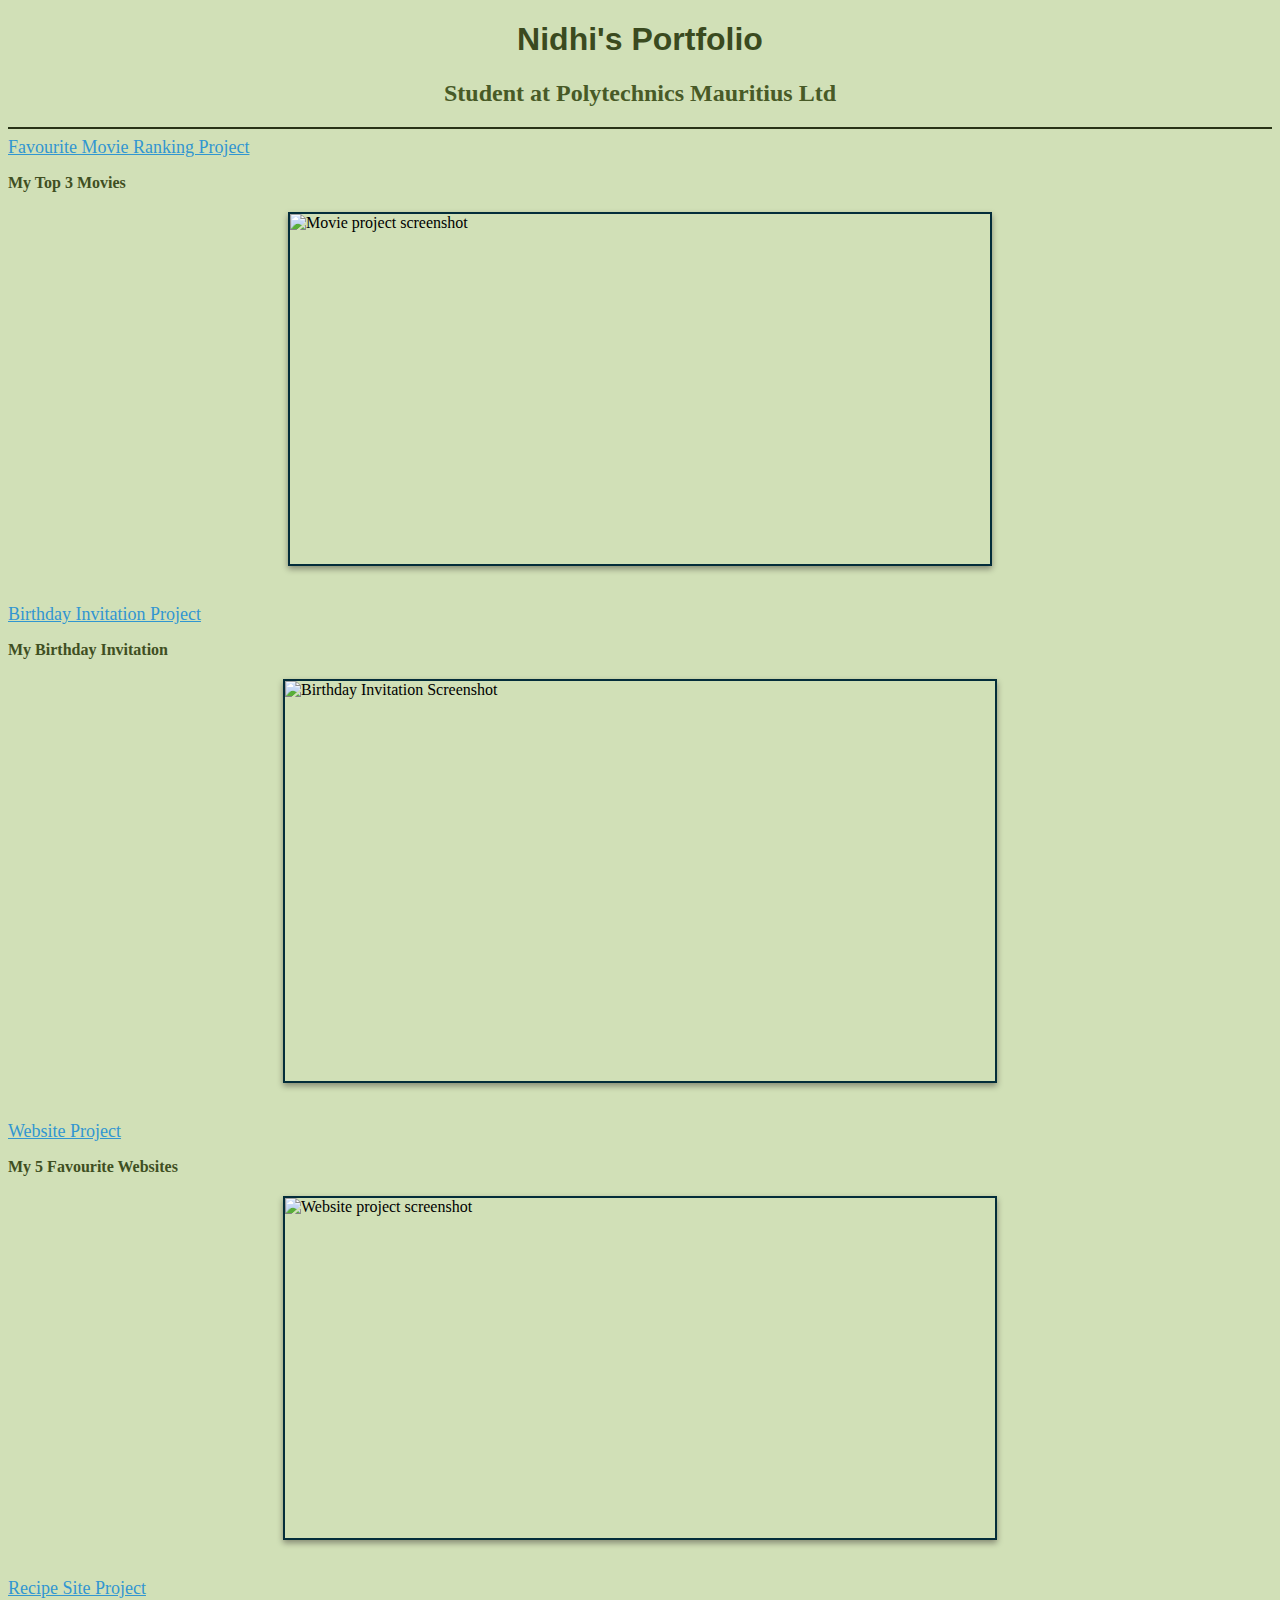
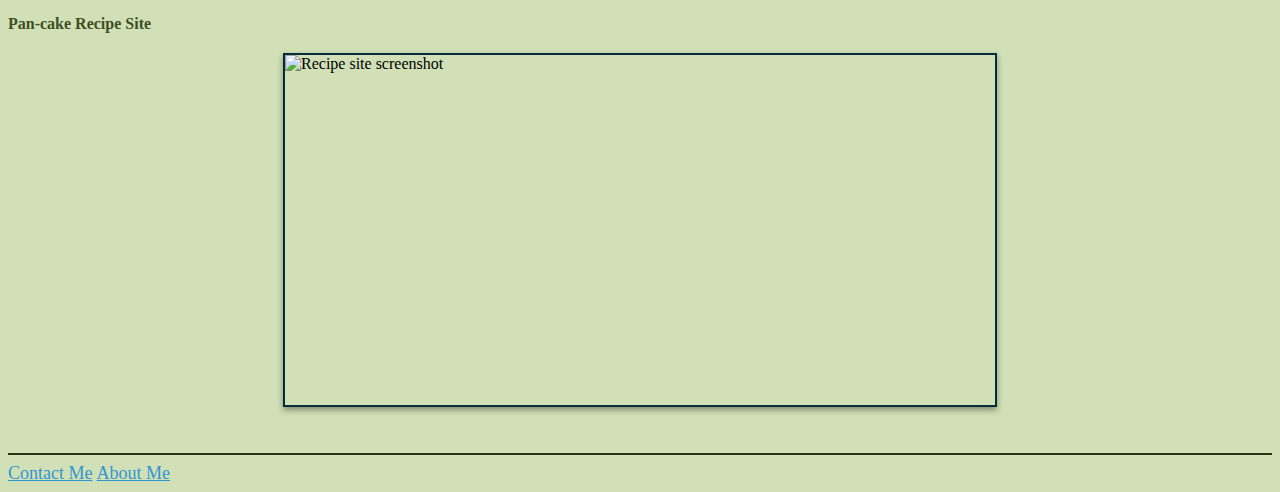
==== index.html @ 25a15fd2 "Add files via upload" ====
<!DOCTYPE html>
<html lang="en">
<head>
    <meta charset="UTF-8">
    <title>My Portfolio</title>
</head>
<link rel="stylesheet" href="style.css">
<body>
    <h1>Nidhi's Portfolio</h1>
    <h2>Student at Polytechnics Mauritius Ltd</h2>
    <hr>
    <a href="C:\Users\HP\OneDrive - Polytechnics Mauritius Ltd\index1.html\movies.html">Favourite Movie Ranking Project</a>
    <h3>My Top 3 Movies</h3>
    <img src="C:\Users\HP\OneDrive - Polytechnics Mauritius Ltd\index1.html\images\Screenshot.png" alt="Movie project screenshot" width="700" height="350">
    <br>
    <a href="C:\Users\HP\OneDrive - Polytechnics Mauritius Ltd\index1.html\birthday.html">Birthday Invitation Project</a>
    <h3>My Birthday Invitation</h3>
    <img src="C:\Users\HP\OneDrive - Polytechnics Mauritius Ltd\index1.html\images\Screenshot (2).png" alt="Birthday Invitation Screenshot" width="710" height="400">
    <br>
    <a href="C:\Users\HP\OneDrive - Polytechnics Mauritius Ltd\index1.html\websites.html">Website Project</a>
    <h3>My 5 Favourite Websites</h3>
    <img src="C:\Users\HP\OneDrive - Polytechnics Mauritius Ltd\index1.html\websites.html" alt="Website project screenshot" width="710" height="340">
    <br>
    <a href="C:\Users\HP\OneDrive - Polytechnics Mauritius Ltd\index1.html\pan cake.html">Recipe Site Project</a>
    <h3>Pan-cake Recipe Site</h3>
    <img src="C:\Users\HP\OneDrive - Polytechnics Mauritius Ltd\index1.html\images\Screenshot (4).png" alt="Recipe site screenshot" width="710" height="350">
    <br>
    <hr>
    <a href="C:\Users\HP\OneDrive - Polytechnics Mauritius Ltd\index.html\contact.html">Contact Me</a>
    <a href="C:\Users\HP\OneDrive - Polytechnics Mauritius Ltd\index.html\aboutme.html">About Me</a>
</body>
</html>
---- style.css ----
body{
            background-color:#d1e0b7;
        }
         h1{
            font-family:'Impact', sans-serif;
            font-style:Bold;
            text-align: center;
            color: #3a4a1f;
        }

        h2 {
            text-align: center;
            color: #485a27;
        }

        hr {
            border: 1px solid #283316;
        }

        a {
            font-size: large;
            font-style:Bold;
            color: #3196d1;
            text-decoration: underline;
        }

        h3 {
            font-size: medium;
            color: #3f4f22;
        }
        h4{font-size: medium;
        color: #012831;}

        img {
            display: block;
            margin: 20px auto;
            border: 2px solid #032d3a;
            box-shadow: 0px 3px 6px rgba(20, 10, 15, 0.4);    
        }
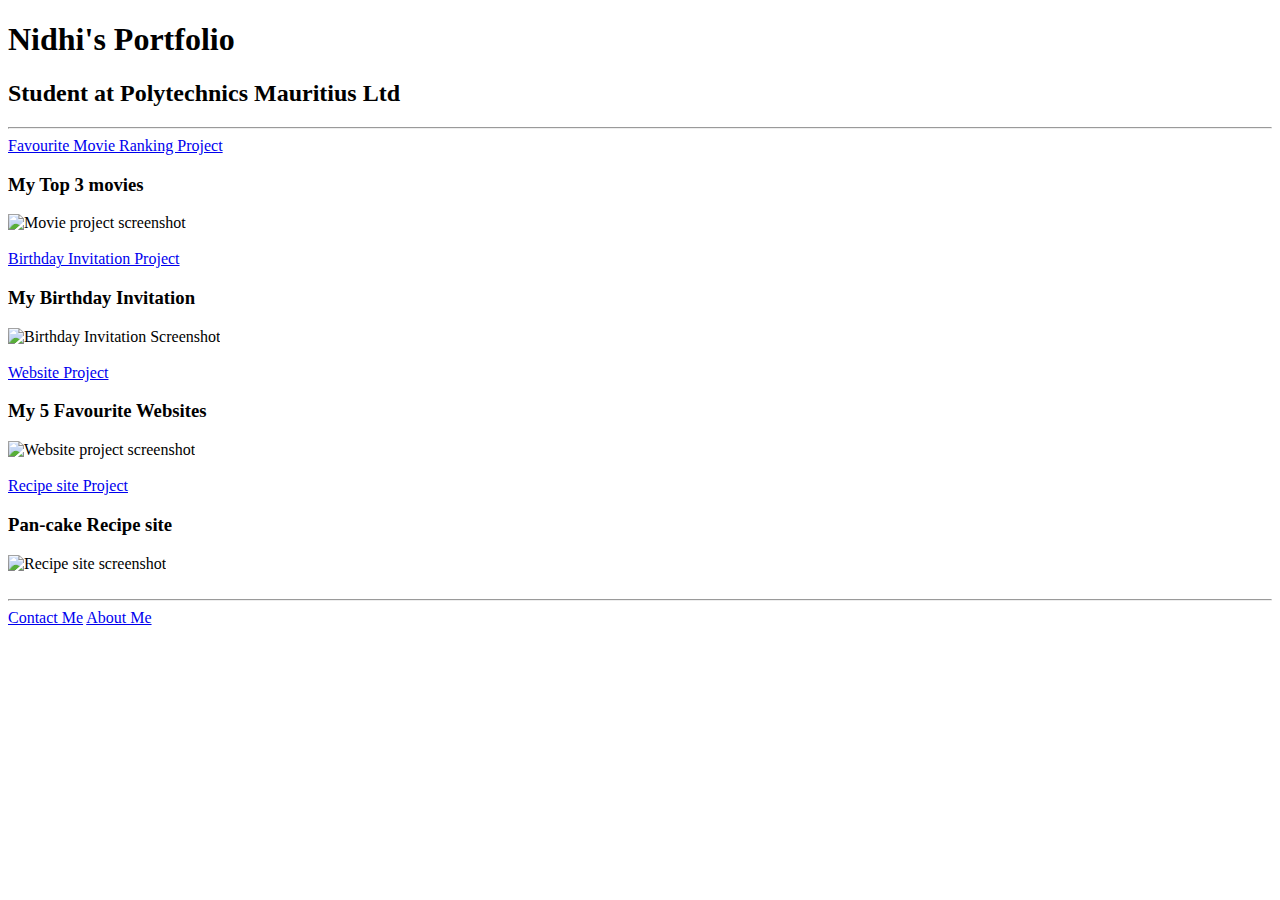
==== commit 368db88e: "Add files via upload" ====
--- a/index.html
+++ b/index.html
@@ -1,32 +1,29 @@
 <!DOCTYPE html>
-<html lang="en">
-<head>
-    <meta charset="UTF-8">
-    <title>My Portfolio</title>
-</head>
-<link rel="stylesheet" href="style.css">
-<body>
-    <h1>Nidhi's Portfolio</h1>
-    <h2>Student at Polytechnics Mauritius Ltd</h2>
-    <hr>
-    <a href="C:\Users\HP\OneDrive - Polytechnics Mauritius Ltd\index1.html\movies.html">Favourite Movie Ranking Project</a>
-    <h3>My Top 3 Movies</h3>
-    <img src="C:\Users\HP\OneDrive - Polytechnics Mauritius Ltd\index1.html\images\Screenshot.png" alt="Movie project screenshot" width="700" height="350">
-    <br>
-    <a href="C:\Users\HP\OneDrive - Polytechnics Mauritius Ltd\index1.html\birthday.html">Birthday Invitation Project</a>
-    <h3>My Birthday Invitation</h3>
-    <img src="C:\Users\HP\OneDrive - Polytechnics Mauritius Ltd\index1.html\images\Screenshot (2).png" alt="Birthday Invitation Screenshot" width="710" height="400">
-    <br>
-    <a href="C:\Users\HP\OneDrive - Polytechnics Mauritius Ltd\index1.html\websites.html">Website Project</a>
-    <h3>My 5 Favourite Websites</h3>
-    <img src="C:\Users\HP\OneDrive - Polytechnics Mauritius Ltd\index1.html\websites.html" alt="Website project screenshot" width="710" height="340">
-    <br>
-    <a href="C:\Users\HP\OneDrive - Polytechnics Mauritius Ltd\index1.html\pan cake.html">Recipe Site Project</a>
-    <h3>Pan-cake Recipe Site</h3>
-    <img src="C:\Users\HP\OneDrive - Polytechnics Mauritius Ltd\index1.html\images\Screenshot (4).png" alt="Recipe site screenshot" width="710" height="350">
-    <br>
-    <hr>
-    <a href="C:\Users\HP\OneDrive - Polytechnics Mauritius Ltd\index.html\contact.html">Contact Me</a>
-    <a href="C:\Users\HP\OneDrive - Polytechnics Mauritius Ltd\index.html\aboutme.html">About Me</a>
-</body>
-</html>
+<html lang ="en">
+    <head>
+        <meta charset="UFT-8">
+        <title>My Portfolio</title>
+    </head>
+    <body>
+        <h1>Nidhi's Portfolio</h1>
+        <h2>Student at Polytechnics Mauritius Ltd</h2>
+        <hr>
+        <a href="C:\Users\HP\OneDrive - Polytechnics Mauritius Ltd\index1.html\movies.html">Favourite Movie Ranking Project</a>
+        <h3>My Top 3 movies</h3>
+        <img src="C:\Users\HP\OneDrive - Polytechnics Mauritius Ltd\index1.html\images\Screenshot.png"alt="Movie project screenshot" width="700" height="350">
+        <br></br>
+        <a href="C:\Users\HP\OneDrive - Polytechnics Mauritius Ltd\index1.html\birthday.html">Birthday Invitation Project</a>
+        <h3>My Birthday Invitation</h3>
+        <img src="C:\Users\HP\OneDrive - Polytechnics Mauritius Ltd\index1.html\images\Screenshot (2).png" alt="Birthday Invitation Screenshot" width="900" height="500">
+        <br></br>
+        <a href="C:\Users\HP\OneDrive - Polytechnics Mauritius Ltd\index1.html\websites.html">Website Project</a>
+        <h3>My 5 Favourite Websites</h3>
+        <img src="C:\Users\HP\OneDrive - Polytechnics Mauritius Ltd\index1.html\images\Screenshot (3).png" alt="Website project screenshot" width="650" height="350">
+        <br></br>
+        <a href="C:\Users\HP\OneDrive - Polytechnics Mauritius Ltd\index1.html\pan cake.html">Recipe site Project</a>
+        <h3>Pan-cake Recipe site</h3>
+        <img src="C:\Users\HP\OneDrive - Polytechnics Mauritius Ltd\index1.html\images\Screenshot (4).png" alt="Recipe site screenshot" width="900" height="500">
+        <br></br>
+        <hr>
+        <a href="C:\Users\HP\OneDrive - Polytechnics Mauritius Ltd\index1.html\contact me.html">Contact Me</a>
+        <a href="C:\Users\HP\OneDrive - Polytechnics Mauritius Ltd\index1.html\About me.html">About Me</a>
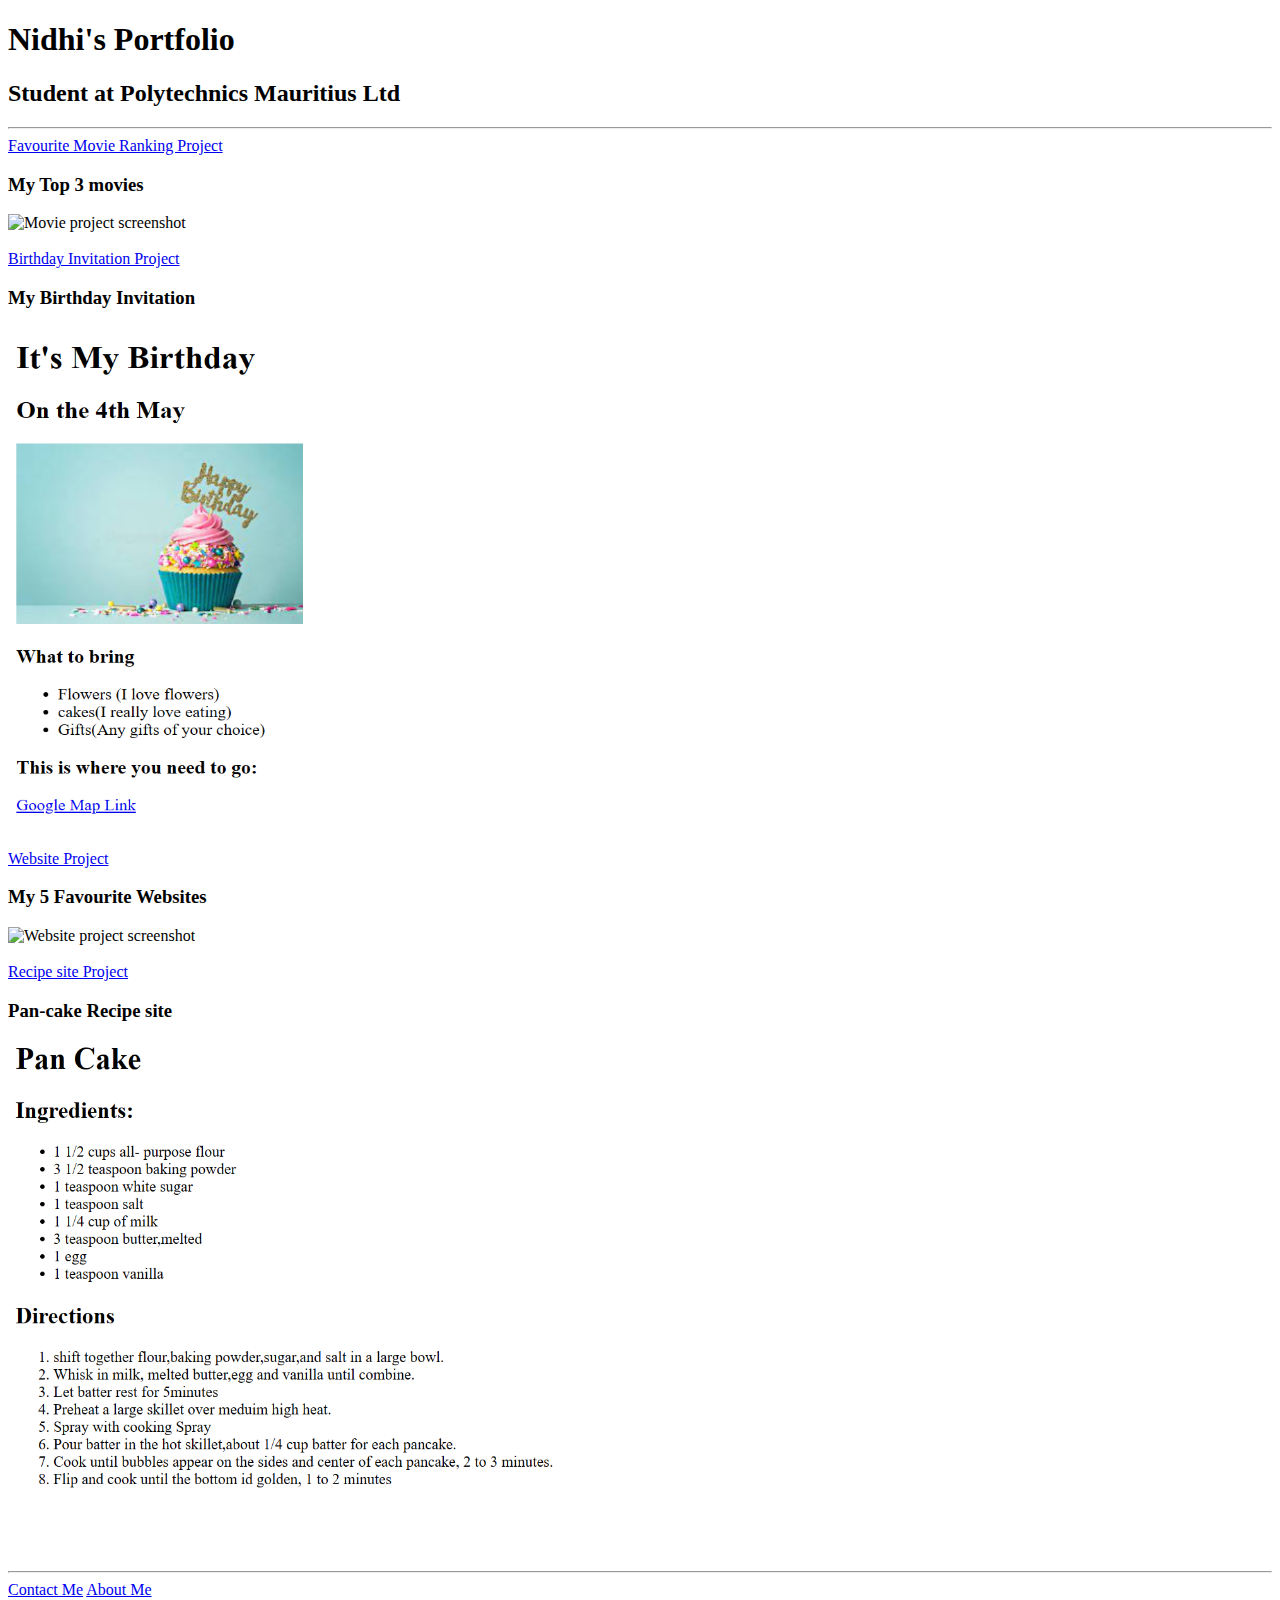
==== commit 96c952f7: "Update index.html" ====
--- a/index.html
+++ b/index.html
@@ -8,22 +8,22 @@
         <h1>Nidhi's Portfolio</h1>
         <h2>Student at Polytechnics Mauritius Ltd</h2>
         <hr>
-        <a href="C:\Users\HP\OneDrive - Polytechnics Mauritius Ltd\index1.html\movies.html">Favourite Movie Ranking Project</a>
+        <a href="./movies.html">Favourite Movie Ranking Project</a>
         <h3>My Top 3 movies</h3>
-        <img src="C:\Users\HP\OneDrive - Polytechnics Mauritius Ltd\index1.html\images\Screenshot.png"alt="Movie project screenshot" width="700" height="350">
+        <img src="./Screenshot.png"alt="Movie project screenshot" width="700" height="350">
         <br></br>
-        <a href="C:\Users\HP\OneDrive - Polytechnics Mauritius Ltd\index1.html\birthday.html">Birthday Invitation Project</a>
+        <a href="./birthday.html">Birthday Invitation Project</a>
         <h3>My Birthday Invitation</h3>
-        <img src="C:\Users\HP\OneDrive - Polytechnics Mauritius Ltd\index1.html\images\Screenshot (2).png" alt="Birthday Invitation Screenshot" width="900" height="500">
+        <img src="./Screenshot (2).png" alt="Birthday Invitation Screenshot" width="900" height="500">
         <br></br>
-        <a href="C:\Users\HP\OneDrive - Polytechnics Mauritius Ltd\index1.html\websites.html">Website Project</a>
+        <a href="./websites.html">Website Project</a>
         <h3>My 5 Favourite Websites</h3>
-        <img src="C:\Users\HP\OneDrive - Polytechnics Mauritius Ltd\index1.html\images\Screenshot (3).png" alt="Website project screenshot" width="650" height="350">
+        <img src="./Screenshot (3).png" alt="Website project screenshot" width="650" height="350">
         <br></br>
-        <a href="C:\Users\HP\OneDrive - Polytechnics Mauritius Ltd\index1.html\pan cake.html">Recipe site Project</a>
+        <a href="./pan cake.html">Recipe site Project</a>
         <h3>Pan-cake Recipe site</h3>
-        <img src="C:\Users\HP\OneDrive - Polytechnics Mauritius Ltd\index1.html\images\Screenshot (4).png" alt="Recipe site screenshot" width="900" height="500">
+        <img src="./Screenshot (4).png" alt="Recipe site screenshot" width="900" height="500">
         <br></br>
         <hr>
-        <a href="C:\Users\HP\OneDrive - Polytechnics Mauritius Ltd\index1.html\contact me.html">Contact Me</a>
-        <a href="C:\Users\HP\OneDrive - Polytechnics Mauritius Ltd\index1.html\About me.html">About Me</a>
+        <a href="./contact me.html">Contact Me</a>
+        <a href="./About me.html">About Me</a>
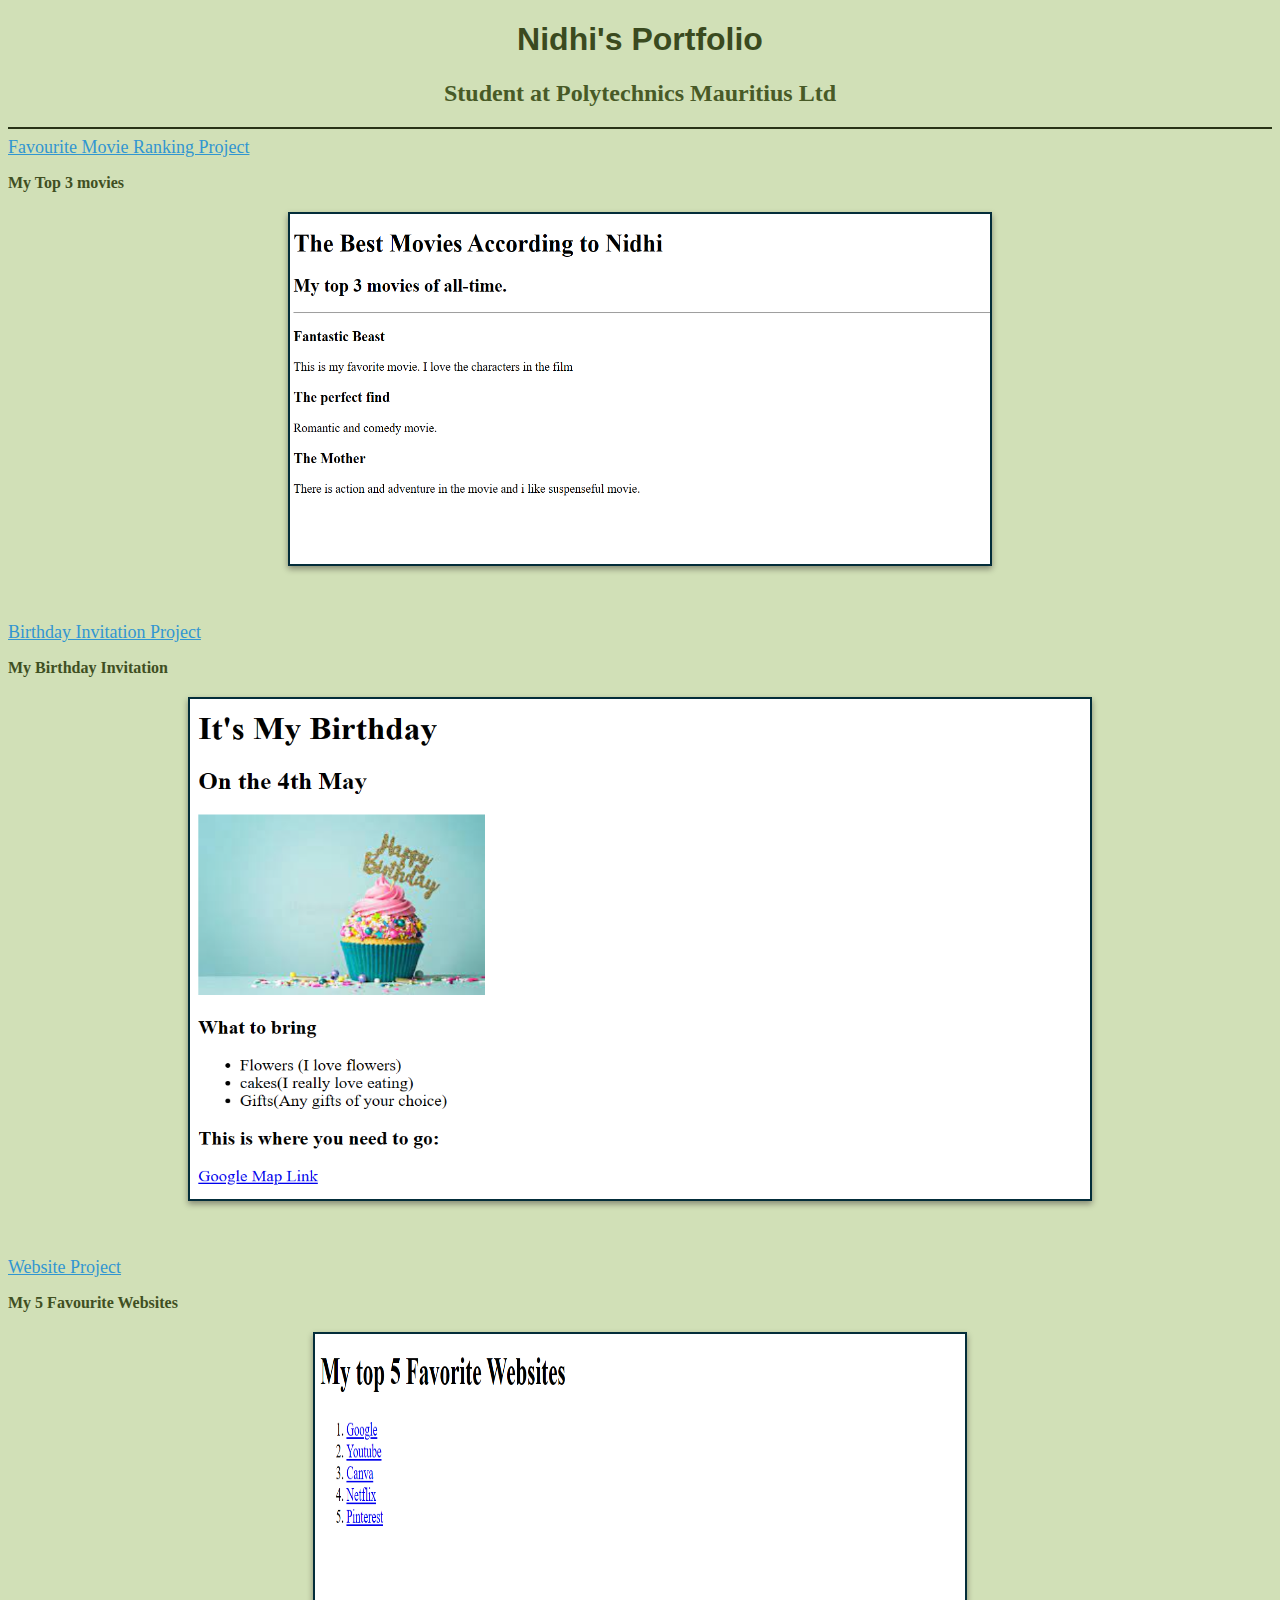
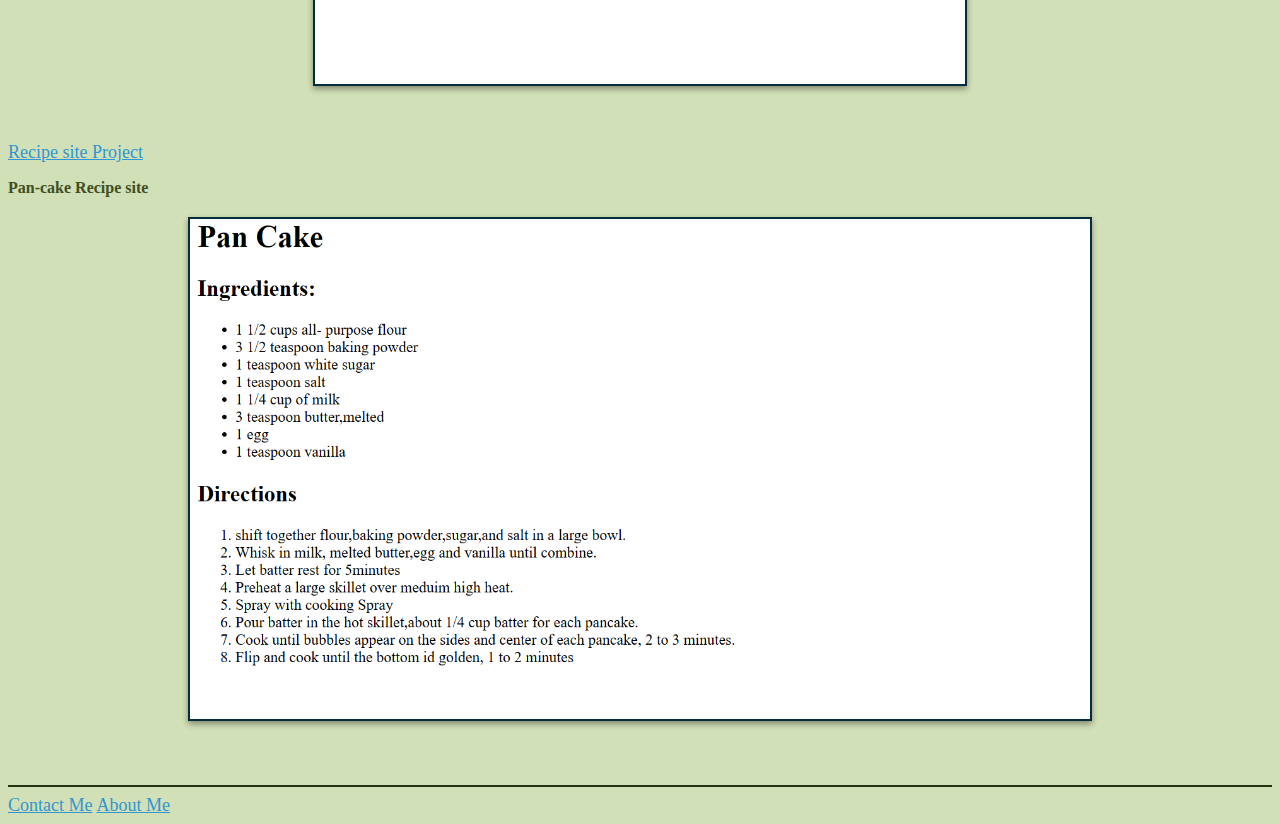
==== commit 9160a0e3: "Update index.html" ====
--- a/index.html
+++ b/index.html
@@ -3,6 +3,7 @@
     <head>
         <meta charset="UFT-8">
         <title>My Portfolio</title>
+        <link rel="stylesheet" href="./style.css">
     </head>
     <body>
         <h1>Nidhi's Portfolio</h1>
@@ -25,5 +26,5 @@
         <img src="./Screenshot (4).png" alt="Recipe site screenshot" width="900" height="500">
         <br></br>
         <hr>
-        <a href="./contact me.html">Contact Me</a>
-        <a href="./About me.html">About Me</a>
+        <a href="./contact.html">Contact Me</a>
+        <a href="./aboutme.html">About Me</a>
--- a/style.css
+++ b/style.css
@@ -0,0 +1,39 @@
+         body{
+            background-color:#d1e0b7;
+        }
+         h1{
+            font-family:'Impact', sans-serif;
+            font-style:Bold;
+            text-align: center;
+            color: #3a4a1f;
+        }
+
+        h2 {
+            text-align: center;
+            color: #485a27;
+        }
+
+        hr {
+            border: 1px solid #283316;
+        }
+
+        a {
+            font-size: large;
+            font-style:Bold;
+            color: #3196d1;
+            text-decoration: underline;
+        }
+
+        h3 {
+            font-size: medium;
+            color: #3f4f22;
+        }
+        h4{font-size: medium;
+        color: #012831;}
+
+        img {
+            display: block;
+            margin: 20px auto;
+            border: 2px solid #032d3a;
+            box-shadow: 0px 3px 6px rgba(20, 10, 15, 0.4);    
+        }